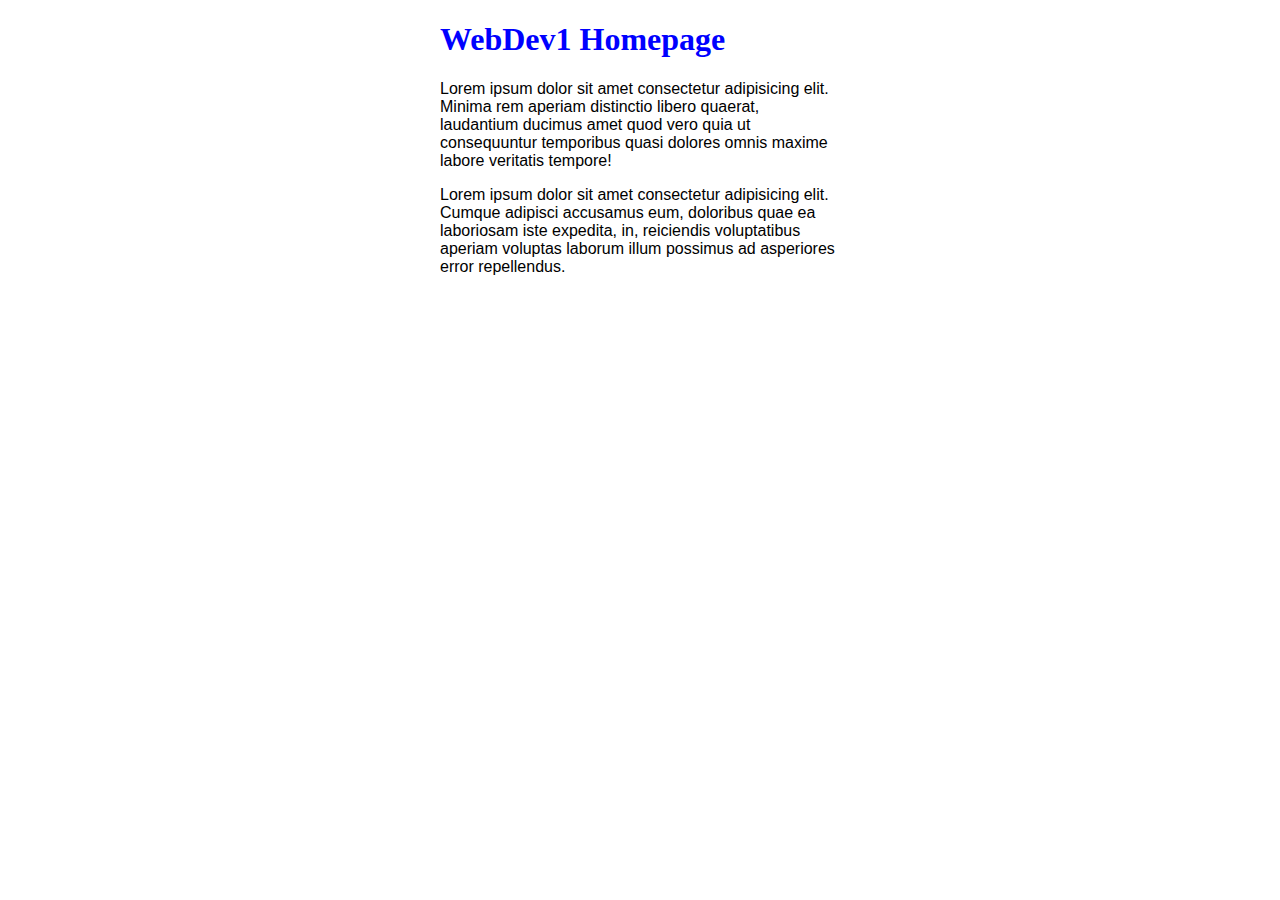
==== index.html @ 6dd3cdc1 "Hi pt2" ====
<!DOCTYPE html>
<html lang="en">
<head>
    <meta charset="UTF-8">
    <meta http-equiv="X-UA-Compatible" content="IE=edge">
    <meta name="viewport" content="width=device-width, initial-scale=1.0">
    <title>Home</title>
    <link rel="stylesheet" href="style.css">
</head>
<body>
    <h1>WebDev1 Homepage</h1>
    <p>Lorem ipsum dolor sit amet consectetur adipisicing elit. Minima rem aperiam distinctio libero quaerat, laudantium ducimus amet quod vero quia ut consequuntur temporibus quasi dolores omnis maxime labore veritatis tempore!</p>
    <p>Lorem ipsum dolor sit amet consectetur adipisicing elit. Cumque adipisci accusamus eum, doloribus quae ea laboriosam iste expedita, in, reiciendis voluptatibus aperiam voluptas laborum illum possimus ad asperiores error repellendus.</p>
</body>
</html>
---- style.css ----
body{
    max-width: 25rem;
    margin: 0 auto;
    box-sizing: border-box;
}

h1{
    color: blue;
}

p {
    font-family: Arial;
}
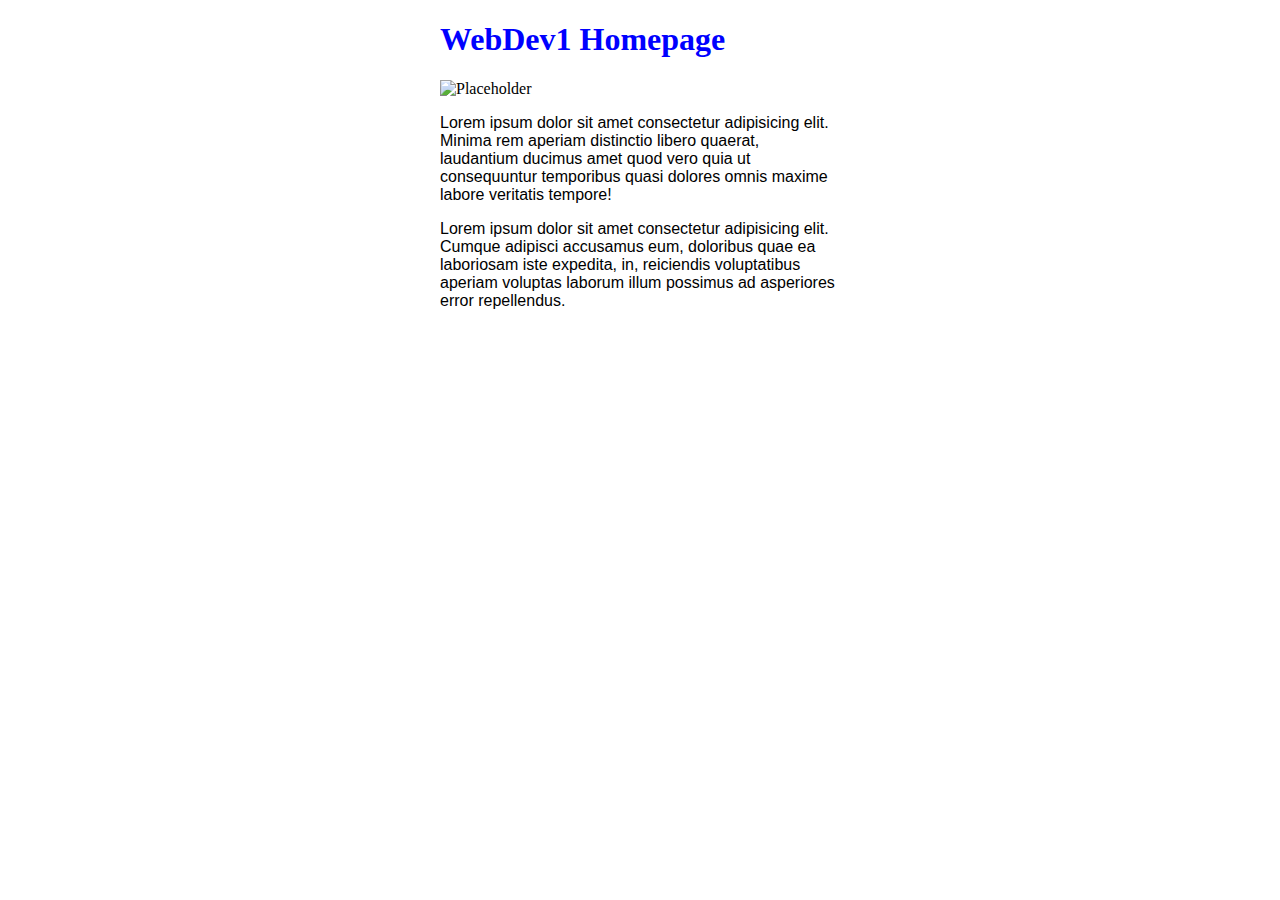
==== commit 51319a7c: "add img" ====
--- a/index.html
+++ b/index.html
@@ -9,6 +9,9 @@
 </head>
 <body>
     <h1>WebDev1 Homepage</h1>
+
+    <img src="//picsum.photos/id/301/800/600" alt="Placeholder">
+
     <p>Lorem ipsum dolor sit amet consectetur adipisicing elit. Minima rem aperiam distinctio libero quaerat, laudantium ducimus amet quod vero quia ut consequuntur temporibus quasi dolores omnis maxime labore veritatis tempore!</p>
     <p>Lorem ipsum dolor sit amet consectetur adipisicing elit. Cumque adipisci accusamus eum, doloribus quae ea laboriosam iste expedita, in, reiciendis voluptatibus aperiam voluptas laborum illum possimus ad asperiores error repellendus.</p>
 </body>
--- a/style.css
+++ b/style.css
@@ -10,4 +10,9 @@
 
 p {
     font-family: Arial;
+}
+
+img{
+    width: 100%;
+    display: block;
 }